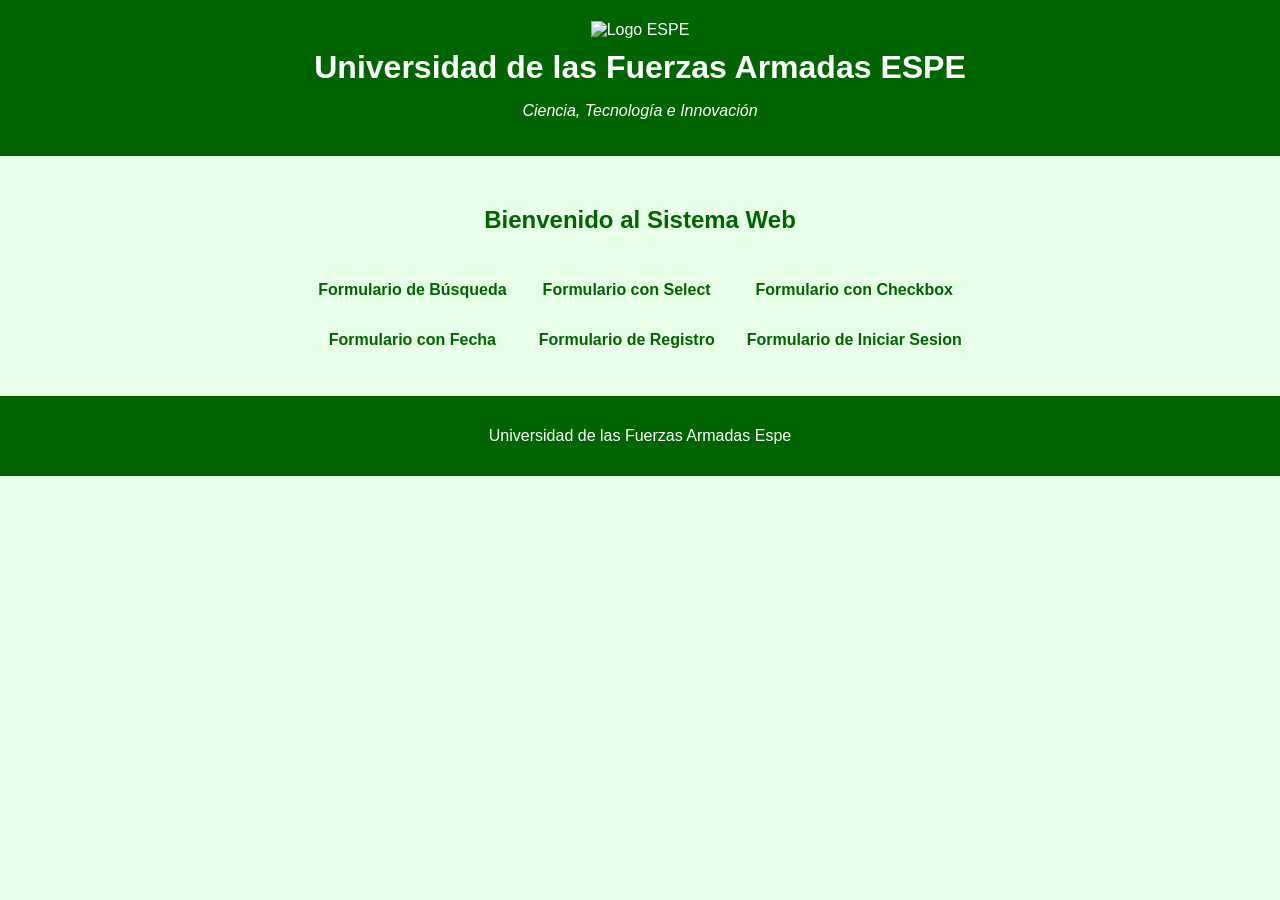
==== Proyecto/index.html @ 3a821507 "Add files via upload" ====
<!DOCTYPE html>
<html lang="es">
<head>
    <meta charset="UTF-8">
    <title>Pagina Principal</title>
</head>
<body style="background-color:#e6ffe6; font-family:Arial, Helvetica, sans-serif; margin:0;">

    <!-- Encabezado institucional -->
    <header style="background-color:#006400; color:white; padding:20px; text-align:center;">
        <img src="img_Logo_Espe.png" alt="Logo ESPE" width="90" style="vertical-align:middle;">
        <h1 style="margin:10px 0;">Universidad de las Fuerzas Armadas ESPE</h1>
        <h2 style="margin:0;"><Bienvendios</Html:5></h2>
        <p><em>Ciencia, Tecnología e Innovación</em></p>
    </header>

    <!-- Contenido principal -->
    <main style="padding:30px; text-align:center;">
        <section style="margin-bottom:30px;">
            <h2 style="color:#006400;">Bienvenido al Sistema Web</h2>
        </section>

        <!-- Navegación con íconos -->
        <nav>
            <table align="center" cellpadding="15">
                <tr>
                    <td><a href="busqueda.html" style="color:#006400; text-decoration:none; font-weight:bold;">Formulario de Búsqueda</a></td>
                    <td><a href="select.html" style="color:#006400; text-decoration:none; font-weight:bold;">Formulario con Select</a></td>
                    <td><a href="checkbox.html" style="color:#006400; text-decoration:none; font-weight:bold;">Formulario con Checkbox</a></td>
                </tr>
                <tr>
                    <td><a href="fecha.html" style="color:#006400; text-decoration:none; font-weight:bold;">Formulario con Fecha</a></td>
                    <td><a href="registro.html" style="color:#006400; text-decoration:none; font-weight:bold;">Formulario de Registro</a></td>
                    <td><a href="login.html" style="color:#006400; text-decoration:none; font-weight:bold;">Formulario de Iniciar Sesion</a></td>
                </tr>
            </table>
        </nav>
    </main>

    <!-- Pie de página -->
    <footer style="background-color:#006400; color:white; text-align:center; padding:15px;">
        <p>Universidad de las Fuerzas Armadas Espe</p>
    </footer>

</body>
</html>
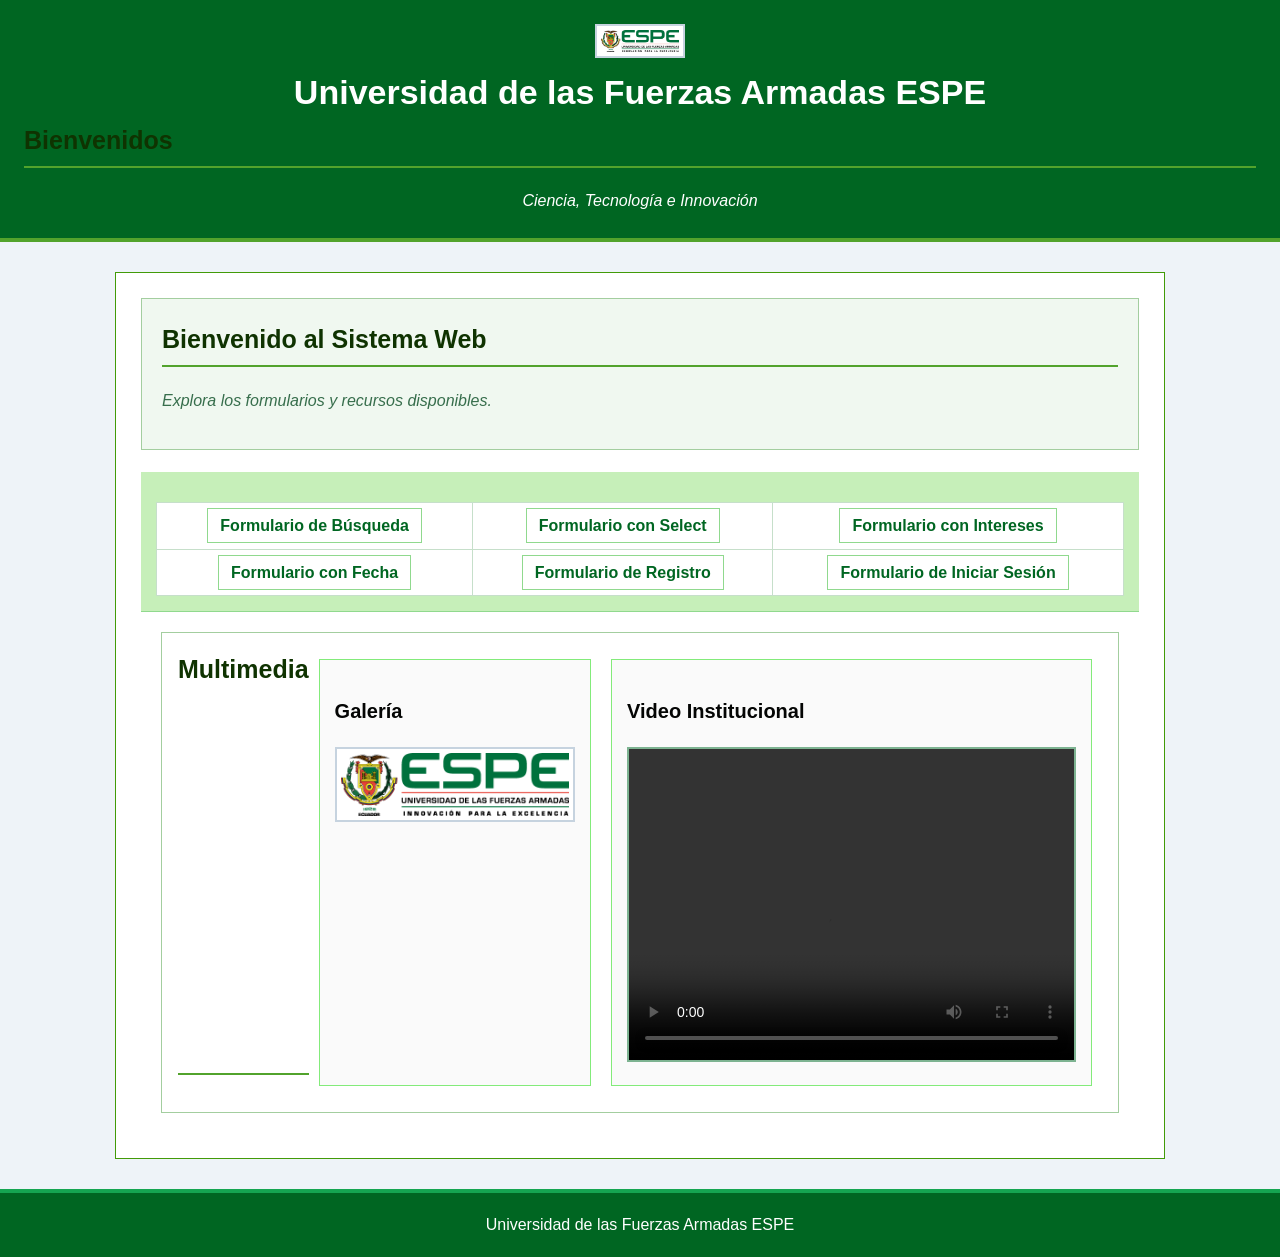
==== commit 4b47eaee: "Add files via upload" ====
--- a/Proyecto/index.html
+++ b/Proyecto/index.html
@@ -2,47 +2,73 @@
 <html lang="es">
 <head>
     <meta charset="UTF-8">
-    <title>Pagina Principal</title>
+    <title>Página Principal</title>
+    <!-- Enlaces a los CSS externos -->
+    <link rel="stylesheet" href="css/general.css">
+    <link rel="stylesheet" href="css/index.css">
 </head>
-<body style="background-color:#e6ffe6; font-family:Arial, Helvetica, sans-serif; margin:0;">
+<body>
 
     <!-- Encabezado institucional -->
-    <header style="background-color:#006400; color:white; padding:20px; text-align:center;">
-        <img src="img_Logo_Espe.png" alt="Logo ESPE" width="90" style="vertical-align:middle;">
-        <h1 style="margin:10px 0;">Universidad de las Fuerzas Armadas ESPE</h1>
-        <h2 style="margin:0;"><Bienvendios</Html:5></h2>
+    <header>
+        <img src="img/img_Logo_Espe.png" alt="Logo ESPE" width="90">
+        <h1>Universidad de las Fuerzas Armadas ESPE</h1>
+        <h2>Bienvenidos</h2>
         <p><em>Ciencia, Tecnología e Innovación</em></p>
     </header>
 
     <!-- Contenido principal -->
-    <main style="padding:30px; text-align:center;">
-        <section style="margin-bottom:30px;">
-            <h2 style="color:#006400;">Bienvenido al Sistema Web</h2>
+    <main>
+        <!-- Sección de presentación -->
+        <section id="presentacion">
+            <h2>Bienvenido al Sistema Web</h2>
+            <p class="nota">Explora los formularios y recursos disponibles.</p>
         </section>
 
         <!-- Navegación con íconos -->
         <nav>
             <table align="center" cellpadding="15">
                 <tr>
-                    <td><a href="busqueda.html" style="color:#006400; text-decoration:none; font-weight:bold;">Formulario de Búsqueda</a></td>
-                    <td><a href="select.html" style="color:#006400; text-decoration:none; font-weight:bold;">Formulario con Select</a></td>
-                    <td><a href="checkbox.html" style="color:#006400; text-decoration:none; font-weight:bold;">Formulario con Checkbox</a></td>
+                    <td><a href="busqueda.html">Formulario de Búsqueda</a></td>
+                    <td><a href="select.html">Formulario con Select</a></td>
+                    <td><a href="checkbox.html">Formulario con Intereses</a></td>
                 </tr>
                 <tr>
-                    <td><a href="fecha.html" style="color:#006400; text-decoration:none; font-weight:bold;">Formulario con Fecha</a></td>
-                    <td><a href="registro.html" style="color:#006400; text-decoration:none; font-weight:bold;">Formulario de Registro</a></td>
-                    <td><a href="login.html" style="color:#006400; text-decoration:none; font-weight:bold;">Formulario de Iniciar Sesion</a></td>
+                    <td><a href="fecha.html">Formulario con Fecha</a></td>
+                    <td><a href="registro.html">Formulario de Registro</a></td>
+                    <td><a href="login.html">Formulario de Iniciar Sesión</a></td>
                 </tr>
             </table>
         </nav>
+
+        <!-- Sección multimedia -->
+        <section id="multimedia">
+            <h2>Multimedia</h2>
+            <!-- Primero la imagen -->
+            <article class="tarjeta">
+                <h3>Galería</h3>
+                <img src="img/img_Logo_Espe.png" alt="Campus ESPE" width="300">
+            </article>
+            <!-- Luego el video -->
+            <article class="tarjeta">
+                <h3>Video Institucional</h3>
+                <video width="320" controls>
+                    <source src="videoEjemploDiagnostico.mp4" type="video/mp4">
+                    Tu navegador no soporta video.
+                </video>
+            </article>
+        </section>
     </main>
 
     <!-- Pie de página -->
-    <footer style="background-color:#006400; color:white; text-align:center; padding:15px;">
-        <p>Universidad de las Fuerzas Armadas Espe</p>
+    <footer>
+        <p>Universidad de las Fuerzas Armadas ESPE</p>
     </footer>
 
 </body>
 </html>
 
 
+
+
+
--- a/Proyecto/css/general.css
+++ b/Proyecto/css/general.css
@@ -0,0 +1,483 @@
+/* ============================================================
+   BLOQUE 1: CONFIGURACIÓN GENERAL
+   Selector universal, body, fuente, fondo, color e interlineado.
+   ============================================================ */
+* {
+    box-sizing: border-box;
+}
+
+body {
+    margin: 0;
+    font-family: Arial, Helvetica, sans-serif;
+    background-color: #eef3f8;
+    color: #202020;
+    line-height: 1.6;
+}
+
+/* ============================================================
+   BLOQUE 2: TÍTULOS, PÁRRAFOS Y ENLACES
+   Estilos para h1, h2, h3, p, a y a:hover.
+   ============================================================ */
+h1 {
+    margin: 0;
+    font-size: 34px;
+    text-align: center;
+}
+
+h2 {
+    color: #0f3301;
+    font-size: 25px;
+    text-align: left;
+    margin-top: 0;
+    padding-bottom: 6px;
+    border-bottom: 2px solid #52a32c;
+}
+
+h3 {
+    color: #040504;
+    font-size: 20px;
+}
+
+p {
+    font-size: 16px;
+    text-align: justify;
+}
+
+a {
+    color: #52a32c;
+    text-decoration: none;
+    font-weight: bold;
+}
+
+a:hover {
+    color: #1f5c2e;
+    text-decoration: underline;
+}
+
+/* ============================================================
+   BLOQUE 3: ELEMENTOS SEMÁNTICOS PRINCIPALES
+   Estilos para header, nav, main, section, article, aside y footer.
+   ============================================================ */
+header {
+    background-color: #006622;
+    color: white;
+    padding: 24px;
+    text-align: center;
+    border-bottom: 4px solid #52a32c;
+}
+
+header p {
+    margin-bottom: 0;
+    text-align: center;
+}
+
+main {
+    width: 85%;
+    max-width: 1050px;
+    margin: 30px auto;
+    background-color: white;
+    padding: 25px;
+    border: 1px solid #429b08;
+}
+
+section {
+    margin-bottom: 22px;
+    padding: 16px;
+    border: 1px solid #a3ce9f;
+    background-color: #ffffff;
+}
+
+article {
+    margin-top: 18px;
+    padding: 16px;
+    border: 1px solid #a3ce9f;
+    background-color: #f8fbff;
+}
+
+aside {
+    width: 85%;
+    max-width: 1050px;
+    margin: 20px auto;
+    padding: 16px;
+    background-color: #fff3cd;
+    border: 1px solid #d7a100;
+}
+
+/* ============================================================
+   BLOQUE 4: MENÚ DE NAVEGACIÓN
+   Estilos para nav, nav a y nav a:hover.
+   ============================================================ */
+nav {
+    background-color: #c6efb9;
+    padding: 15px;
+    text-align: center;
+    border-bottom: 1px solid #90d98e;
+}
+
+nav a {
+    color: #006622;
+    background-color: #ffffff;
+    padding: 8px 12px;
+    margin: 4px;
+    border: 1px solid #90d98e;
+}
+
+nav a:hover {
+    background-color: #006622;
+    color: white;
+    text-decoration: none;
+}
+
+/* ============================================================
+   BLOQUE 5: CONTENIDO Y SECCIONES
+   Estilos para main, section, article y aside.
+   ============================================================ */
+section article {
+    background-color: #f4f8fc;
+}
+
+main address {
+    font-style: normal;
+    padding: 12px;
+    background-color: #eef3f8;
+    border: 1px solid #9bdb7d;
+}
+
+details {
+    margin: 12px 0;
+    padding: 10px;
+    border: 1px solid #a3ce9f;
+    background-color: #f8fbff;
+}
+
+summary {
+    color: #0a6602;
+    font-weight: bold;
+}
+
+pre, code, kbd {
+    background-color: #eef3f8;
+    color: #00660e;
+    padding: 3px;
+    border: 1px solid #c6d3df;
+}
+
+/* ============================================================
+   BLOQUE 6: IMÁGENES Y MULTIMEDIA
+   Estilos para img, figure, figcaption, video, audio e iframe.
+   ============================================================ */
+img {
+    max-width: 100%;
+    height: auto;
+    border: 2px solid #c6d3df;
+    padding: 4px;
+    background-color: white;
+}
+
+figure {
+    margin: 15px auto;
+    text-align: center;
+}
+
+figure img {
+    width: 300px;
+}
+
+figcaption {
+    font-size: 14px;
+    color: #555555;
+    text-align: center;
+}
+
+video, iframe {
+    width: 100%;
+    max-width: 560px;
+    height: 315px;
+    border: 2px solid #7db391;
+}
+
+audio {
+    width: 100%;
+    max-width: 560px;
+}
+
+/* ============================================================
+   BLOQUE 7: LISTAS
+   Estilos para ul, ol y li.
+   ============================================================ */
+ul, ol {
+    margin-left: 25px;
+    padding-left: 18px;
+}
+
+li {
+    margin-bottom: 8px;
+}
+
+/* ============================================================
+   BLOQUE 8: FORMULARIOS
+   Estilos para form, label, input, textarea, select y button.
+   ============================================================ */
+form {
+    margin-top: 10px;
+    padding: 15px;
+    border: 1px solid #54793c;
+    background-color: #f8fbff;
+}
+
+label {
+    font-weight: bold;
+    color: #0c6600;
+}
+
+input, textarea, select {
+    width: 96%;
+    padding: 8px;
+    margin-top: 5px;
+    border: 1px solid #6f9486;
+    background-color: white;
+    color: #202020;
+    font-size: 15px;
+}
+
+input[type="radio"], input[type="checkbox"] {
+    width: auto;
+    margin-right: 6px;
+}
+
+textarea {
+    height: 100px;
+}
+
+button {
+    background-color: #006622;
+    color: white;
+    padding: 10px 14px;
+    border: 1px solid #006622;
+    font-size: 15px;
+    font-weight: bold;
+}
+
+button:hover {
+    background-color: #1f5c2e;
+    border: 1px solid #1f5c2e;
+}
+
+progress, meter {
+    width: 300px;
+    height: 24px;
+}
+
+/* ============================================================
+   BLOQUE 9: TABLAS
+   Estilos para table, thead, tbody, tr, th y td.
+   ============================================================ */
+table {
+    width: 100%;
+    margin-top: 15px;
+    border-collapse: collapse;
+    text-align: center;
+}
+
+caption {
+    font-weight: bold;
+    color: #146600;
+    padding: 8px;
+}
+
+thead {
+    background-color: #006622;
+    color: white;
+}
+
+tbody {
+    background-color: white;
+}
+
+tr {
+    border: 1px solid #c6dfca;
+}
+
+th, td {
+    border: 1px solid #c6dfca;
+    padding: 10px;
+}
+
+th {
+    background-color: #006616;
+    color: white;
+}
+
+/* ============================================================
+   BLOQUE 10: PIE DE PÁGINA
+   Estilos para footer, footer p y footer address.
+   ============================================================ */
+footer {
+    background-color: #006622;
+    color: white;
+    text-align: center;
+    padding: 14px;
+    margin-top: 25px;
+    border-top: 4px solid #15a551;
+}
+
+footer p {
+    margin: 5px 0;
+    text-align: center;
+}
+
+footer address {
+    font-style: normal;
+    text-align: center;
+}
+/* BLOQUE 11: SUMMARY, DETAILS Y DIALOG */
+details{
+    margin-top: 10px;
+    border: 1px solid #d9d9d9;
+    border-radius: 8px;
+    padding: 10px;
+    margin-bottom: 10px;
+}
+summary{
+    font-size: 16px;
+    font-weight: bold;
+    color: #064b68;
+    cursor: pointer;
+}
+progress, meter {
+    width: 100%;
+    height: 20px;
+    border: 1px solid #d9d9d9;
+    border-radius: 4px;
+    background-color: #f2f2f2;
+    margin-top: 10px;
+}
+
+kbd{
+    display: inline-block;
+    padding: 3px 6px;
+    font-size: 14px;
+    color: #333;
+    background-color: #ede0e0;
+    border-radius: 4px;
+}
+pre{
+    background-color: #f9f9f9;
+    border: 1px solid #d9d9d9;
+    border-radius: 6px;
+    padding: 12px 16px;
+    overflow-x: auto; /* Agrega una barra de desplazamiento horizontal si el contenido es demasiado ancho */
+}
+code{
+    font-family: 'Courier New', Courier, monospace;
+    background-color: #f9f9f9;
+    border: 1px solid #d9d9d9;
+    border-radius: 4px;
+    padding: 2px 6px;
+    color: red;
+    font-weight: bold;
+}
+
+input[type="radio"],
+input[type="checkbox"] {
+    width: auto !important;    /* Evita que ocupen el 100% del ancho (el !important asegura que sobrescriba tu regla anterior) */
+    display: inline-block;     /* Asegura que se mantengan en la misma línea que el texto */
+    margin: 0 8px 0 0;         /* Agrega un pequeño espacio a la derecha, entre el círculo/cuadro y el texto */
+    vertical-align: middle;    /* Alinea el cuadrito con el centro del texto */
+    cursor: pointer;           /* Cambia el cursor a una mano */
+}
+
+label:has(input[type="radio"]),
+label:has(input[type="checkbox"]) {
+    display: inline-flex;
+    align-items: center;
+    margin-right: 15px;
+    font-weight: normal; 
+    cursor: pointer;
+}
+
+
+/* ============================================================
+   BLOQUE 17: RESPONSIVE BÁSICO
+   Cuando la pantalla es pequeña, el menú se acomoda en columna.
+   Esto prepara el camino hacia CSS responsive.
+   ============================================================ */
+
+/* Se aplica solo cuando la pantalla mide 700px o menos, normalmente celulares o tablets pequeñas */
+@media (max-width: 700px) {
+
+    /* Selecciona el menú de navegación */
+    nav {
+        /* Coloca los elementos del menú uno debajo del otro */
+        flex-direction: column;
+    }
+
+    /* Selecciona cada enlace dentro del menú */
+    nav a {
+        /* Hace que cada enlace ocupe todo el ancho disponible */
+        width: 100%;
+
+        /* Centra el texto dentro de cada enlace */
+        text-align: center;
+    }
+
+    /* Selecciona el título principal de la página */
+    h1 {
+        /* Reduce el tamaño del título para que no se vea muy grande en celular */
+        font-size: 26px;
+    }
+
+    /* Selecciona el contenido principal y la barra lateral */
+    main,
+    aside {
+        /* Hace que ocupen el 95% del ancho, dejando un pequeño margen */
+        width: 95%;
+    }
+
+    /* Selecciona secciones, artículos y barra lateral */
+    section,
+    article,
+    aside {
+        /* Reduce el espacio interno para aprovechar mejor la pantalla pequeña */
+        padding: 15px;
+    }
+
+    /* Selecciona las tablas */
+    table {
+        /* Reduce el tamaño del texto de la tabla para que entre mejor */
+        font-size: 14px;
+    }
+
+    /* Selecciona campos de formulario y botones */
+    input,
+    select,
+    textarea,
+    button {
+        /* Ocupa todo el ancho disponible del contenedor */
+        width: 100%;
+        /* Impide que el elemento crezca más allá del ancho de su contenedor */
+        max-width: 100%;
+        /* Hace que padding y bordes se incluyan dentro del ancho total */
+        box-sizing: border-box;
+        /* Tamaño de texto cómodo para lectura y uso en dispositivos móviles */
+        font-size: 16px;
+    }
+
+    input,
+    select,
+    textarea,
+    button,
+    meter,
+    progress,
+    audio {
+        /* Ocupa todo el ancho disponible del contenedor */
+        width: 100%;
+        /* Impide que el elemento crezca más allá del ancho de su contenedor */
+        max-width: 100%;
+        /* Hace que padding y bordes se incluyan dentro del ancho total */
+        box-sizing: border-box;
+        /* Tamaño de texto cómodo para lectura y uso en dispositivos móviles */
+        font-size: 16px;
+    }
+    /* Se aplica solo cuando la pantalla mide 700px o menos */
+}
--- a/Proyecto/css/index.css
+++ b/Proyecto/css/index.css
@@ -0,0 +1,45 @@
+/* ============================================================
+   BLOQUE 1: PRESENTACIÓN PRINCIPAL
+   ============================================================ */
+#presentacion {
+  background-color: #f0f8f0;
+  text-align: center;
+  padding: 20px;
+}
+
+#presentacion .nota {
+  font-style: italic;
+  color: #376e4c;
+}
+
+/* ============================================================
+   BLOQUE 2: OBJETIVO
+   ============================================================ */
+#objetivo {
+  margin: 30px auto;
+  width: 80%;
+  border: 2px solid #2a5d2a;
+  padding: 15px;
+  background-color: #fff;
+}
+
+/* ============================================================
+   BLOQUE 3: MULTIMEDIA
+   ============================================================ */
+#multimedia {
+  display: flex;
+  justify-content: space-around;
+  margin: 20px;
+}
+
+.tarjeta {
+  border: 1px solid #83eb7a;
+  padding: 15px;
+  margin: 10px;
+  background-color: #fafafa;
+  transition: transform 0.3s;
+}
+
+.tarjeta:hover {
+  transform: scale(1.05);
+}
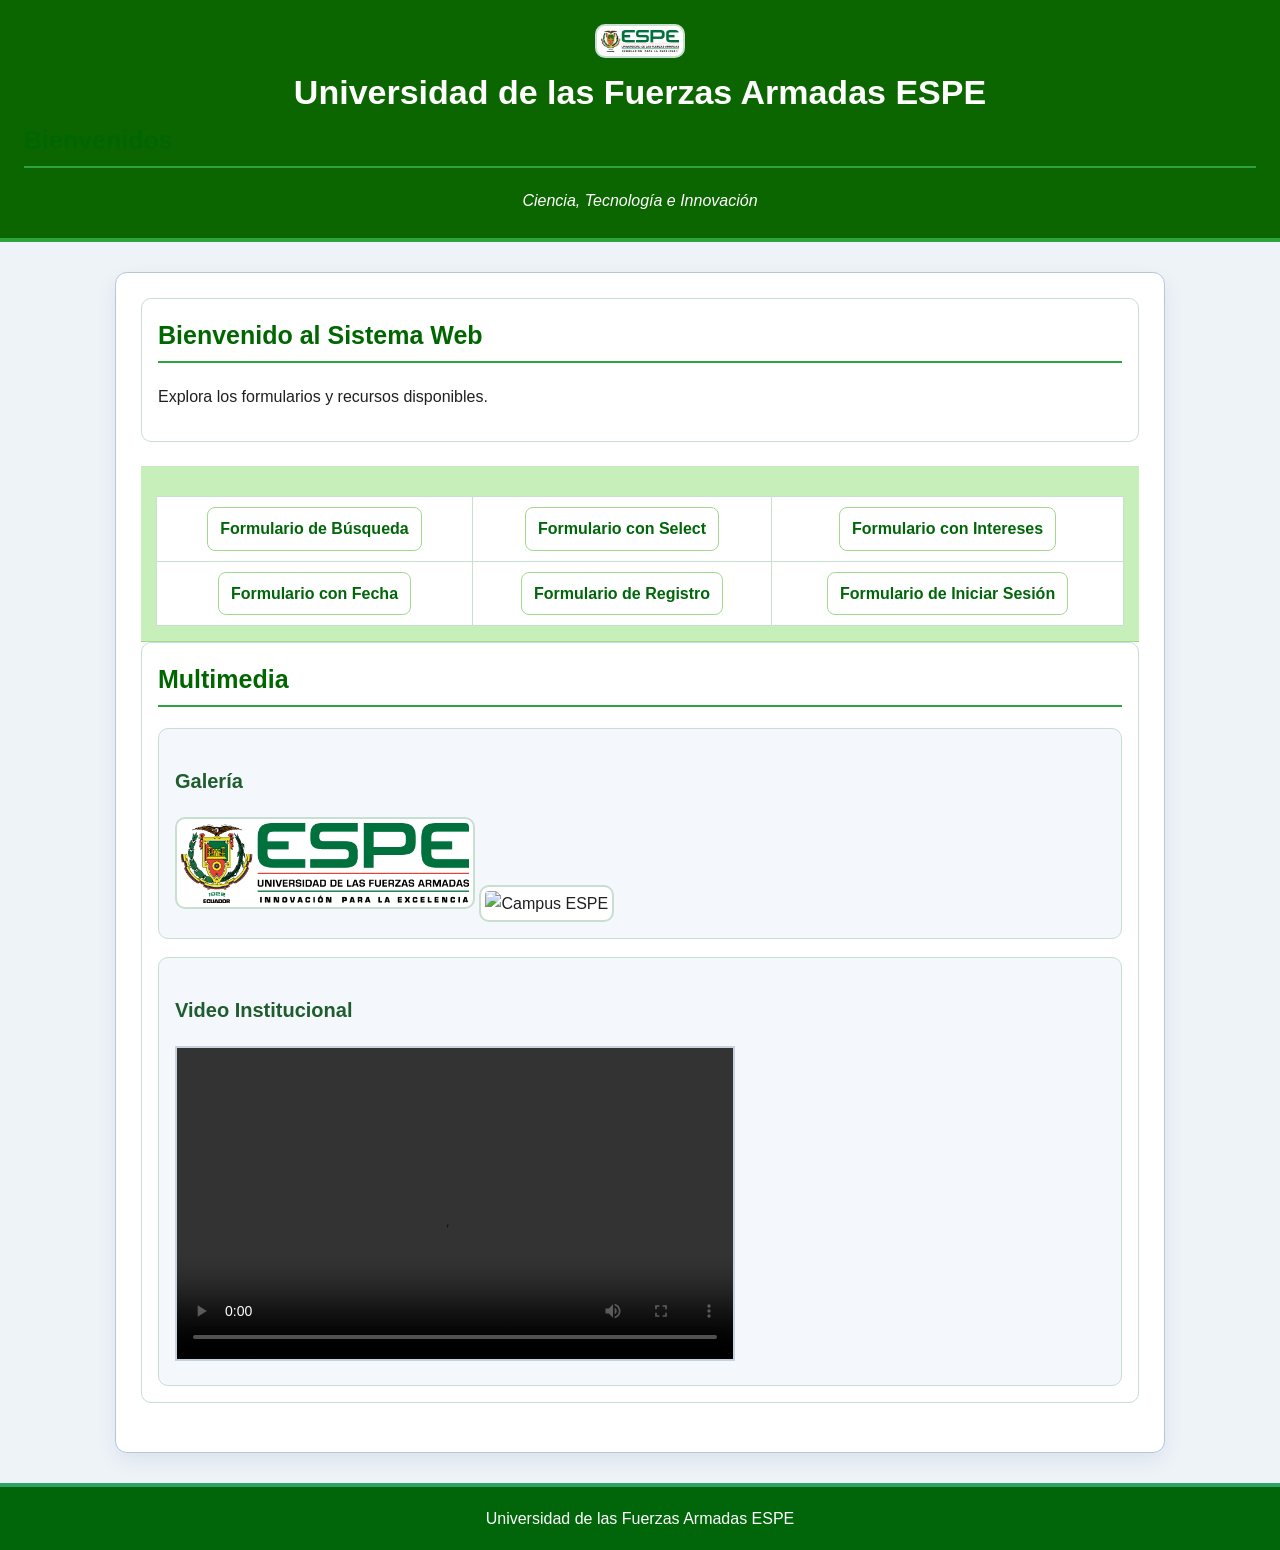
==== commit d3ec4dab: "Add files via upload" ====
--- a/Proyecto/index.html
+++ b/Proyecto/index.html
@@ -1,5 +1,7 @@
 <!DOCTYPE html>
 <html lang="es">
+<!-- Favicon personalizado -->
+  <link rel="icon" type="image/png" href="img/favicon_espe.jpg">
 <head>
     <meta charset="UTF-8">
     <title>Página Principal</title>
@@ -48,6 +50,7 @@
             <article class="tarjeta">
                 <h3>Galería</h3>
                 <img src="img/img_Logo_Espe.png" alt="Campus ESPE" width="300">
+                <img src="img/imagenEjemploEspe.png" alt="Campus ESPE" width="300">
             </article>
             <!-- Luego el video -->
             <article class="tarjeta">
--- a/Proyecto/css/general.css
+++ b/Proyecto/css/general.css
@@ -25,16 +25,16 @@
 }
 
 h2 {
-    color: #0f3301;
+    color: #006600;
     font-size: 25px;
     text-align: left;
     margin-top: 0;
     padding-bottom: 6px;
-    border-bottom: 2px solid #52a32c;
+    border-bottom: 2px solid #2ca340;
 }
 
 h3 {
-    color: #040504;
+    color: #1f5c2e;
     font-size: 20px;
 }
 
@@ -44,7 +44,7 @@
 }
 
 a {
-    color: #52a32c;
+    color: #006627;
     text-decoration: none;
     font-weight: bold;
 }
@@ -59,11 +59,11 @@
    Estilos para header, nav, main, section, article, aside y footer.
    ============================================================ */
 header {
-    background-color: #006622;
+    background-color: #0c6600;
     color: white;
     padding: 24px;
     text-align: center;
-    border-bottom: 4px solid #52a32c;
+    border-bottom: 4px solid #2ca33c;
 }
 
 header p {
@@ -77,20 +77,20 @@
     margin: 30px auto;
     background-color: white;
     padding: 25px;
-    border: 1px solid #429b08;
+    border: 1px solid #b7c7d6;
 }
 
 section {
     margin-bottom: 22px;
     padding: 16px;
-    border: 1px solid #a3ce9f;
+    border: 1px solid #c6dfd0;
     background-color: #ffffff;
 }
 
 article {
     margin-top: 18px;
     padding: 16px;
-    border: 1px solid #a3ce9f;
+    border: 1px solid #c6dfd0;
     background-color: #f8fbff;
 }
 
@@ -111,19 +111,19 @@
     background-color: #c6efb9;
     padding: 15px;
     text-align: center;
-    border-bottom: 1px solid #90d98e;
+    border-bottom: 1px solid #a3d98e;
 }
 
 nav a {
-    color: #006622;
+    color: #006609;
     background-color: #ffffff;
     padding: 8px 12px;
     margin: 4px;
-    border: 1px solid #90d98e;
+    border: 1px solid #a3d98e;
 }
 
 nav a:hover {
-    background-color: #006622;
+    background-color: #006609;
     color: white;
     text-decoration: none;
 }
@@ -140,26 +140,26 @@
     font-style: normal;
     padding: 12px;
     background-color: #eef3f8;
-    border: 1px solid #9bdb7d;
+    border: 1px solid #c6d3df;
 }
 
 details {
     margin: 12px 0;
     padding: 10px;
-    border: 1px solid #a3ce9f;
+    border: 1px solid #c6dfd0;
     background-color: #f8fbff;
 }
 
 summary {
-    color: #0a6602;
+    color: #006627;
     font-weight: bold;
 }
 
 pre, code, kbd {
     background-color: #eef3f8;
-    color: #00660e;
+    color: #006627;
     padding: 3px;
-    border: 1px solid #c6d3df;
+    border: 1px solid #c6dfd0;
 }
 
 /* ============================================================
@@ -169,7 +169,7 @@
 img {
     max-width: 100%;
     height: auto;
-    border: 2px solid #c6d3df;
+    border: 2px solid #c6dfd0;
     padding: 4px;
     background-color: white;
 }
@@ -193,7 +193,7 @@
     width: 100%;
     max-width: 560px;
     height: 315px;
-    border: 2px solid #7db391;
+    border: 2px solid #c6d3df;
 }
 
 audio {
@@ -221,20 +221,20 @@
 form {
     margin-top: 10px;
     padding: 15px;
-    border: 1px solid #54793c;
+    border: 1px solid #c6d3df;
     background-color: #f8fbff;
 }
 
 label {
     font-weight: bold;
-    color: #0c6600;
+    color: #003366;
 }
 
 input, textarea, select {
-    width: 96%;
+    width: 100%;
     padding: 8px;
     margin-top: 5px;
-    border: 1px solid #6f9486;
+    border: 1px solid #8eb9d9;
     background-color: white;
     color: #202020;
     font-size: 15px;
@@ -250,10 +250,10 @@
 }
 
 button {
-    background-color: #006622;
+    background-color: #006609;
     color: white;
     padding: 10px 14px;
-    border: 1px solid #006622;
+    border: 1px solid #006609;
     font-size: 15px;
     font-weight: bold;
 }
@@ -264,7 +264,8 @@
 }
 
 progress, meter {
-    width: 300px;
+    width: 100%;
+    max-width: 300px;
     height: 24px;
 }
 
@@ -281,12 +282,12 @@
 
 caption {
     font-weight: bold;
-    color: #146600;
+    color: #003366;
     padding: 8px;
 }
 
 thead {
-    background-color: #006622;
+    background-color: #006609;
     color: white;
 }
 
@@ -295,16 +296,16 @@
 }
 
 tr {
-    border: 1px solid #c6dfca;
+    border: 1px solid #c6dfd0;
 }
 
 th, td {
-    border: 1px solid #c6dfca;
+    border: 1px solid #c6dfd0;
     padding: 10px;
 }
 
 th {
-    background-color: #006616;
+    background-color: #006609;
     color: white;
 }
 
@@ -313,12 +314,12 @@
    Estilos para footer, footer p y footer address.
    ============================================================ */
 footer {
-    background-color: #006622;
+    background-color: #006609;
     color: white;
     text-align: center;
     padding: 14px;
     margin-top: 25px;
-    border-top: 4px solid #15a551;
+    border-top: 4px solid #2ca36b;
 }
 
 footer p {
@@ -330,154 +331,146 @@
     font-style: normal;
     text-align: center;
 }
-/* BLOQUE 11: SUMMARY, DETAILS Y DIALOG */
-details{
-    margin-top: 10px;
-    border: 1px solid #d9d9d9;
+/* ============================================================
+   BLOQUE 11: MAQUETACION GENERAL Y RESPONSIVE
+   Mejora el Box Model, la navegacion con Flexbox y la adaptacion
+   del sitio para pantallas pequenas.
+   ============================================================ */
+
+/* ---------- Box Model general ----------
+   Se agregan bordes redondeados y sombra suave para separar
+   visualmente las areas principales del sitio.
+*/
+main {
+    border-radius: 12px;
+    box-shadow: 0 8px 20px rgba(0, 51, 102, 0.08);
+}
+
+section,
+article,
+aside,
+form,
+img {
+    border-radius: 10px;
+}
+
+/* ---------- Separacion visual ----------
+   Mejora el espacio entre secciones para que el contenido
+   no se vea pegado ni en bloques verticales simples.
+*/
+section {
+    margin-bottom: 24px;
+}
+
+button {
     border-radius: 8px;
-    padding: 10px;
-    margin-bottom: 10px;
-}
-summary{
-    font-size: 16px;
-    font-weight: bold;
-    color: #064b68;
     cursor: pointer;
 }
-progress, meter {
-    width: 100%;
-    height: 20px;
-    border: 1px solid #d9d9d9;
-    border-radius: 4px;
-    background-color: #f2f2f2;
-    margin-top: 10px;
-}
-
-kbd{
+
+/* ---------- Menu de navegacion con Flexbox ----------
+   Organiza los enlaces en fila, centrados y con separacion uniforme.
+   flex-wrap permite que los enlaces bajen de linea si no hay espacio.
+*/
+nav {
+    display: flex;
+    justify-content: center;
+    align-items: center;
+    flex-wrap: wrap;
+    gap: 10px;
+}
+
+nav a {
     display: inline-block;
-    padding: 3px 6px;
-    font-size: 14px;
-    color: #333;
-    background-color: #ede0e0;
-    border-radius: 4px;
-}
-pre{
-    background-color: #f9f9f9;
-    border: 1px solid #d9d9d9;
-    border-radius: 6px;
-    padding: 12px 16px;
-    overflow-x: auto; /* Agrega una barra de desplazamiento horizontal si el contenido es demasiado ancho */
-}
-code{
-    font-family: 'Courier New', Courier, monospace;
-    background-color: #f9f9f9;
-    border: 1px solid #d9d9d9;
-    border-radius: 4px;
-    padding: 2px 6px;
-    color: red;
-    font-weight: bold;
-}
-
-input[type="radio"],
-input[type="checkbox"] {
-    width: auto !important;    /* Evita que ocupen el 100% del ancho (el !important asegura que sobrescriba tu regla anterior) */
-    display: inline-block;     /* Asegura que se mantengan en la misma línea que el texto */
-    margin: 0 8px 0 0;         /* Agrega un pequeño espacio a la derecha, entre el círculo/cuadro y el texto */
-    vertical-align: middle;    /* Alinea el cuadrito con el centro del texto */
-    cursor: pointer;           /* Cambia el cursor a una mano */
-}
-
-label:has(input[type="radio"]),
-label:has(input[type="checkbox"]) {
-    display: inline-flex;
-    align-items: center;
-    margin-right: 15px;
-    font-weight: normal; 
-    cursor: pointer;
-}
-
-
-/* ============================================================
-   BLOQUE 17: RESPONSIVE BÁSICO
-   Cuando la pantalla es pequeña, el menú se acomoda en columna.
-   Esto prepara el camino hacia CSS responsive.
-   ============================================================ */
-
-/* Se aplica solo cuando la pantalla mide 700px o menos, normalmente celulares o tablets pequeñas */
+    min-width: 120px;
+    border-radius: 8px;
+    margin: 0;
+}
+
+/* ---------- Responsive general ----------
+   Ajustes para celulares y pantallas pequenas.
+*/
 @media (max-width: 700px) {
 
-    /* Selecciona el menú de navegación */
-    nav {
-        /* Coloca los elementos del menú uno debajo del otro */
-        flex-direction: column;
-    }
-
-    /* Selecciona cada enlace dentro del menú */
-    nav a {
-        /* Hace que cada enlace ocupe todo el ancho disponible */
-        width: 100%;
-
-        /* Centra el texto dentro de cada enlace */
-        text-align: center;
-    }
-
-    /* Selecciona el título principal de la página */
+    /* Reduce el tamano base del texto en pantallas pequenas. */
+    body {
+        font-size: 14px;
+    }
+
+    /* Disminuye el espacio interno del encabezado. */
+    header {
+        padding: 18px 12px;
+    }
+
+    /* Ajusta titulos para evitar desbordes. */
     h1 {
-        /* Reduce el tamaño del título para que no se vea muy grande en celular */
-        font-size: 26px;
-    }
-
-    /* Selecciona el contenido principal y la barra lateral */
+        font-size: 24px;
+        line-height: 1.3;
+    }
+
+    h2 {
+        font-size: 20px;
+    }
+
+    /* Hace que el contenido principal ocupe mejor el ancho disponible. */
     main,
     aside {
-        /* Hace que ocupen el 95% del ancho, dejando un pequeño margen */
-        width: 95%;
-    }
-
-    /* Selecciona secciones, artículos y barra lateral */
+        width: 94%;
+        margin: 15px auto;
+        padding: 14px;
+    }
+
+    /* Reduce espacios internos de bloques principales. */
     section,
     article,
-    aside {
-        /* Reduce el espacio interno para aprovechar mejor la pantalla pequeña */
-        padding: 15px;
-    }
-
-    /* Selecciona las tablas */
-    table {
-        /* Reduce el tamaño del texto de la tabla para que entre mejor */
-        font-size: 14px;
-    }
-
-    /* Selecciona campos de formulario y botones */
+    form {
+        padding: 12px;
+        margin-bottom: 15px;
+    }
+
+    /* Convierte el menu Flexbox en una columna vertical. */
+    nav {
+        flex-direction: column;
+        align-items: stretch;
+        gap: 8px;
+        padding: 12px;
+    }
+
+    /* Cada enlace del menu ocupa todo el ancho disponible. */
+    nav a {
+        display: block;
+        width: 100%;
+        min-width: 0;
+        margin: 0;
+        padding: 10px;
+    }
+
+    /* Controla el tamano de imagenes para que no se desborden. */
+    img {
+        display: block;
+        width: 100%;
+        max-width: 280px;
+        margin: 10px auto;
+    }
+
+    /* Formularios y botones ocupan todo el ancho en movil. */
     input,
+    textarea,
     select,
-    textarea,
     button {
-        /* Ocupa todo el ancho disponible del contenedor */
         width: 100%;
-        /* Impide que el elemento crezca más allá del ancho de su contenedor */
         max-width: 100%;
-        /* Hace que padding y bordes se incluyan dentro del ancho total */
-        box-sizing: border-box;
-        /* Tamaño de texto cómodo para lectura y uso en dispositivos móviles */
-        font-size: 16px;
-    }
-
-    input,
-    select,
-    textarea,
-    button,
-    meter,
+    }
+
+    /* Radio buttons y checkboxes conservan su tamano natural. */
+    input[type="radio"],
+    input[type="checkbox"] {
+        width: auto;
+    }
+
+    /* Barras de progreso y medidores se ajustan al ancho movil. */
     progress,
-    audio {
-        /* Ocupa todo el ancho disponible del contenedor */
+    meter {
         width: 100%;
-        /* Impide que el elemento crezca más allá del ancho de su contenedor */
-        max-width: 100%;
-        /* Hace que padding y bordes se incluyan dentro del ancho total */
-        box-sizing: border-box;
-        /* Tamaño de texto cómodo para lectura y uso en dispositivos móviles */
-        font-size: 16px;
-    }
-    /* Se aplica solo cuando la pantalla mide 700px o menos */
+        max-width: 280px;
+    }
 }
--- a/Proyecto/css/index.css
+++ b/Proyecto/css/index.css
@@ -1,45 +1,31 @@
 /* ============================================================
-   BLOQUE 1: PRESENTACIÓN PRINCIPAL
+   BLOQUE 1: PÁGINA DE LOGIN
+   Estilos propios del inicio de sesión.
    ============================================================ */
-#presentacion {
-  background-color: #f0f8f0;
-  text-align: center;
-  padding: 20px;
+
+#login-principal {
+    max-width: 600px;
+    border-radius: 12px;
+    border-top: 6px solid #006609;
 }
 
-#presentacion .nota {
-  font-style: italic;
-  color: #376e4c;
+#caja-login {
+    background-color: #f8fbff;
+    border-left: 8px solid #5ca32c;
 }
 
-/* ============================================================
-   BLOQUE 2: OBJETIVO
-   ============================================================ */
-#objetivo {
-  margin: 30px auto;
-  width: 80%;
-  border: 2px solid #2a5d2a;
-  padding: 15px;
-  background-color: #fff;
+.formulario-login {
+    border: 2px solid #8ed9ab;
+    border-radius: 10px;
 }
 
-/* ============================================================
-   BLOQUE 3: MULTIMEDIA
-   ============================================================ */
-#multimedia {
-  display: flex;
-  justify-content: space-around;
-  margin: 20px;
+.btn-login {
+    width: 100%;
+    border-radius: 8px;
 }
 
-.tarjeta {
-  border: 1px solid #83eb7a;
-  padding: 15px;
-  margin: 10px;
-  background-color: #fafafa;
-  transition: transform 0.3s;
-}
-
-.tarjeta:hover {
-  transform: scale(1.05);
-}
+#caja-login p {
+    text-align: center;
+    background-color: #eef3f8;
+    padding: 10px;
+}
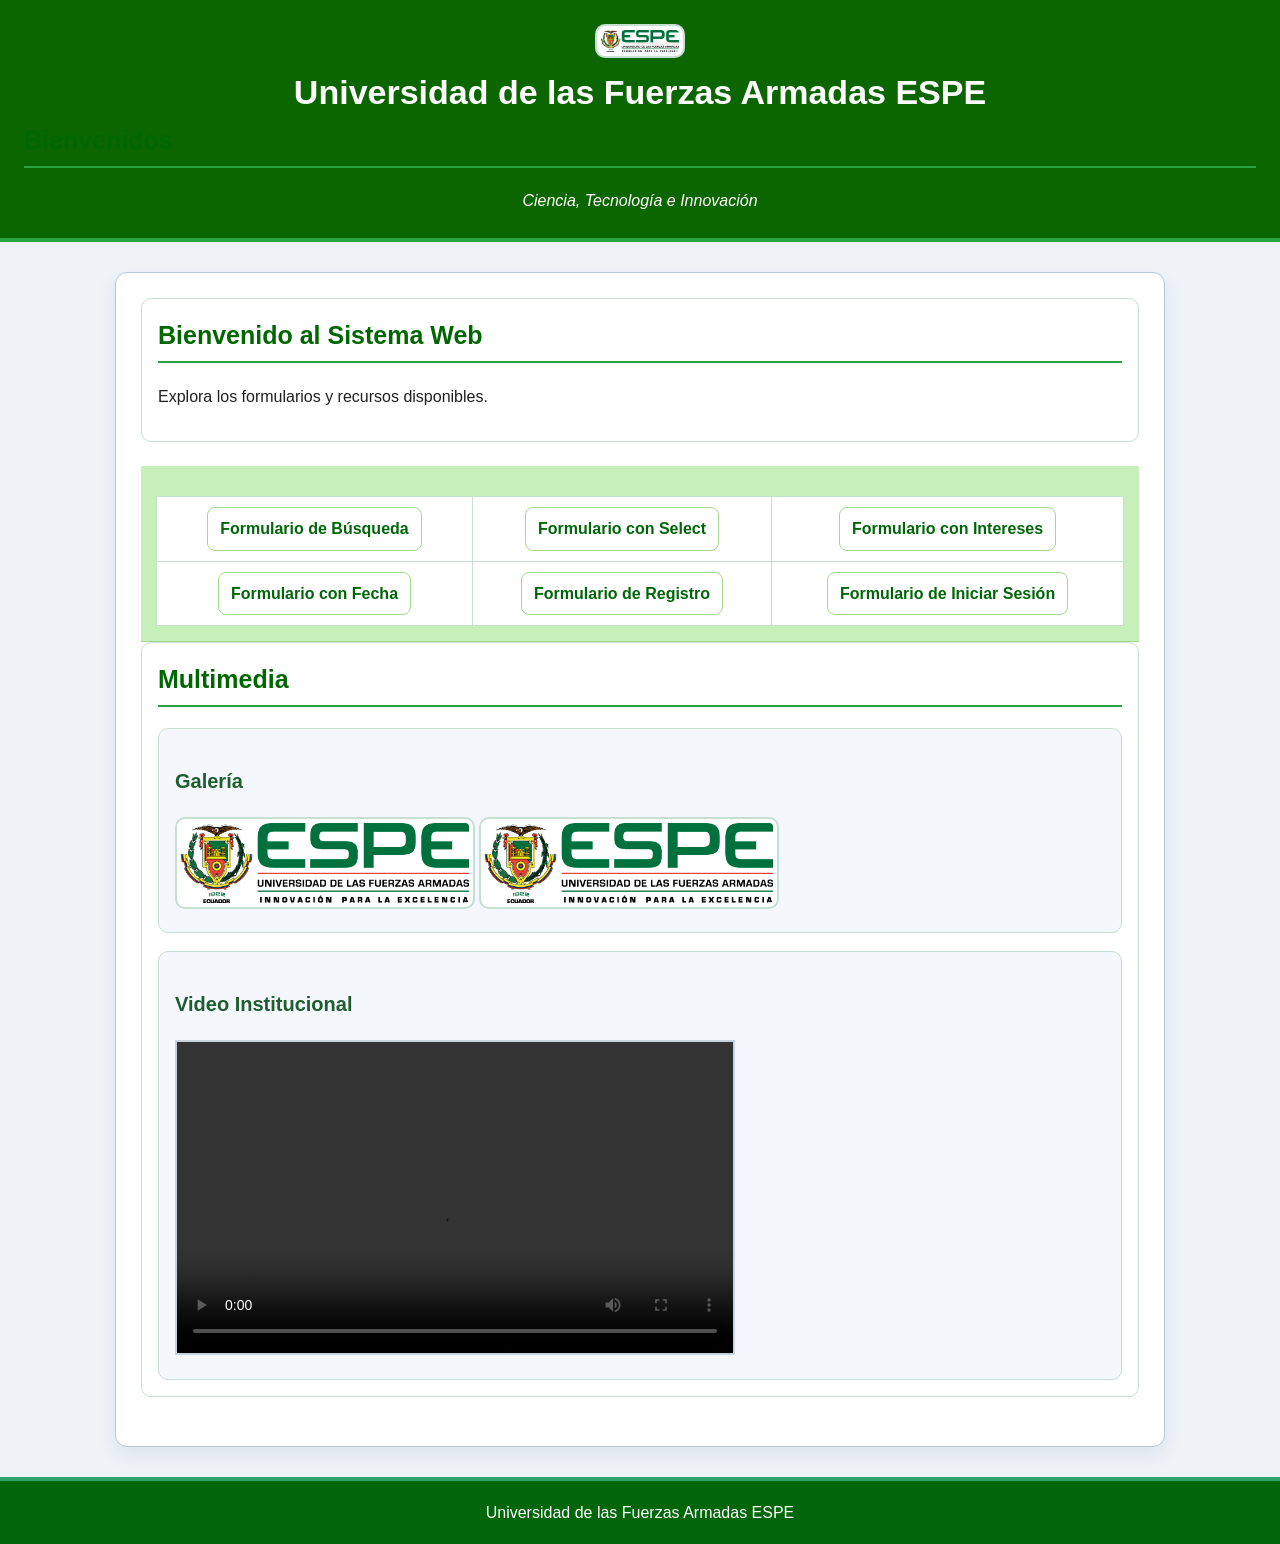
==== commit bbebd3d3: "Update index.html" ====
--- a/Proyecto/index.html
+++ b/Proyecto/index.html
@@ -75,3 +75,5 @@
 
 
 
+
+
